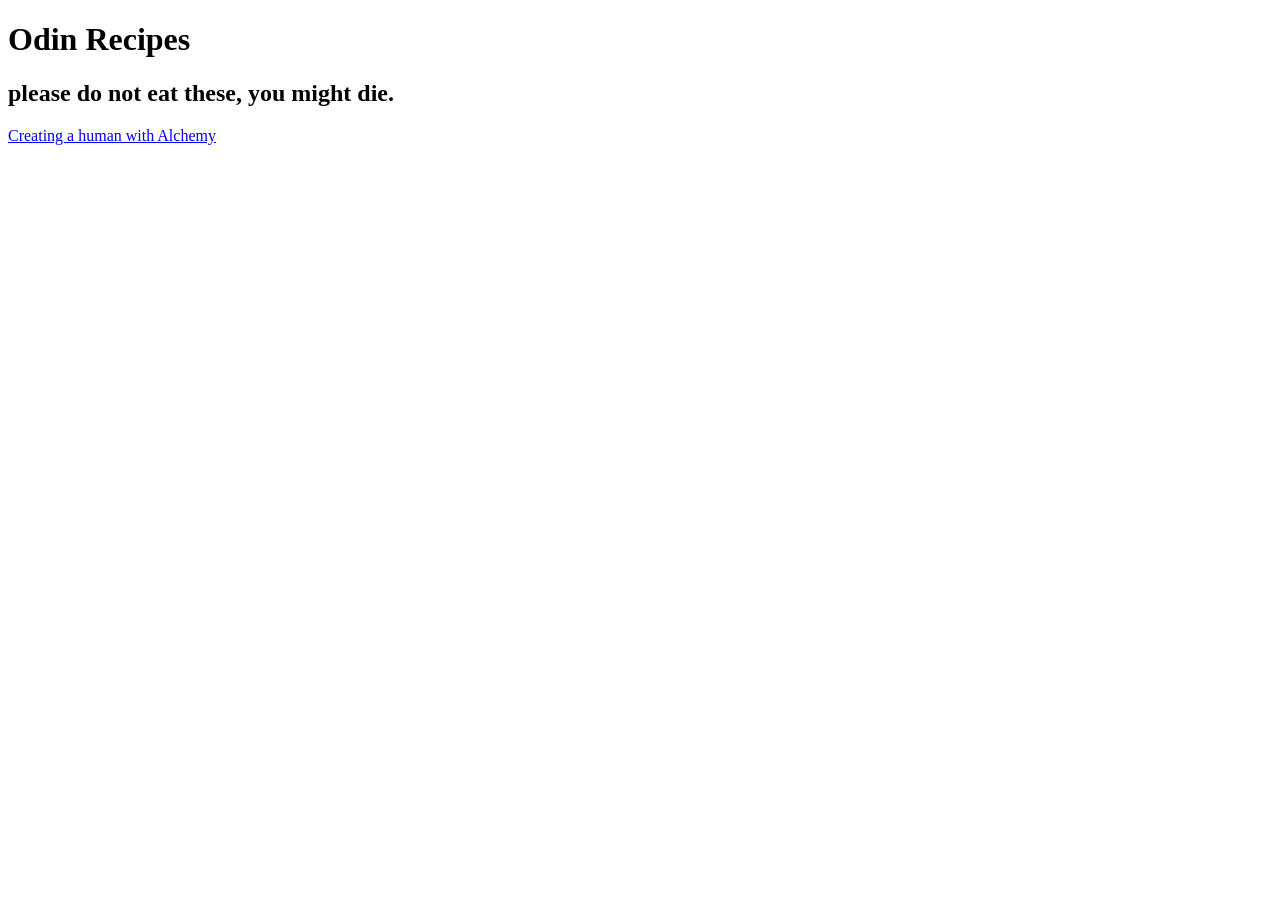
==== index.html @ a1109beb "Add Human recipe" ====
<!DOCTYPE html>
<html lang="en">
    <head>
        <meta charset="utf-8">
        <title>Odin Recipes</title>
    </head>
    <body>
        <h1>Odin Recipes</h1>
        <h2>please do not eat these, you might die.</h2>
        <a href="recipes/human.html">Creating a human with Alchemy</a>
    </body>
</html>
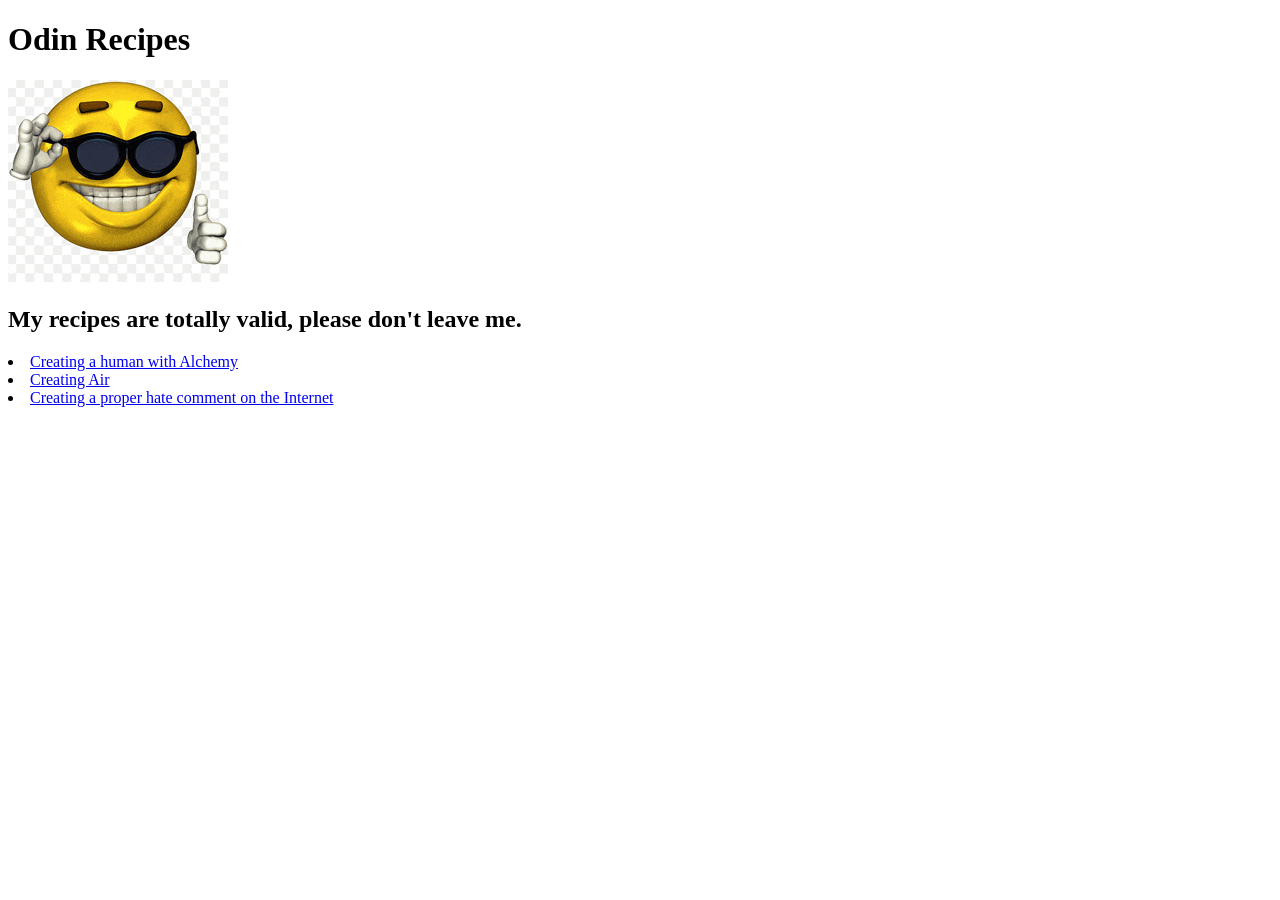
==== commit 8103f2b0: "Correct commit" ====
--- a/index.html
+++ b/index.html
@@ -6,7 +6,11 @@
     </head>
     <body>
         <h1>Odin Recipes</h1>
-        <h2>please do not eat these, you might die.</h2>
-        <a href="recipes/human.html">Creating a human with Alchemy</a>
+        <img src="./images/thumbup.gif" alt="happy thumb up face man">
+        <h2>My recipes are totally valid, please don't leave me.</h2>
+        <li><a href="recipes/human.html">Creating a human with Alchemy</a></li>
+        <li><a href="recipes/air.html">Creating Air</a></li>
+        <li><a href="recipes/complaint.html">Creating a proper hate comment on the Internet</li>
+        </ul>
     </body>
 </html>
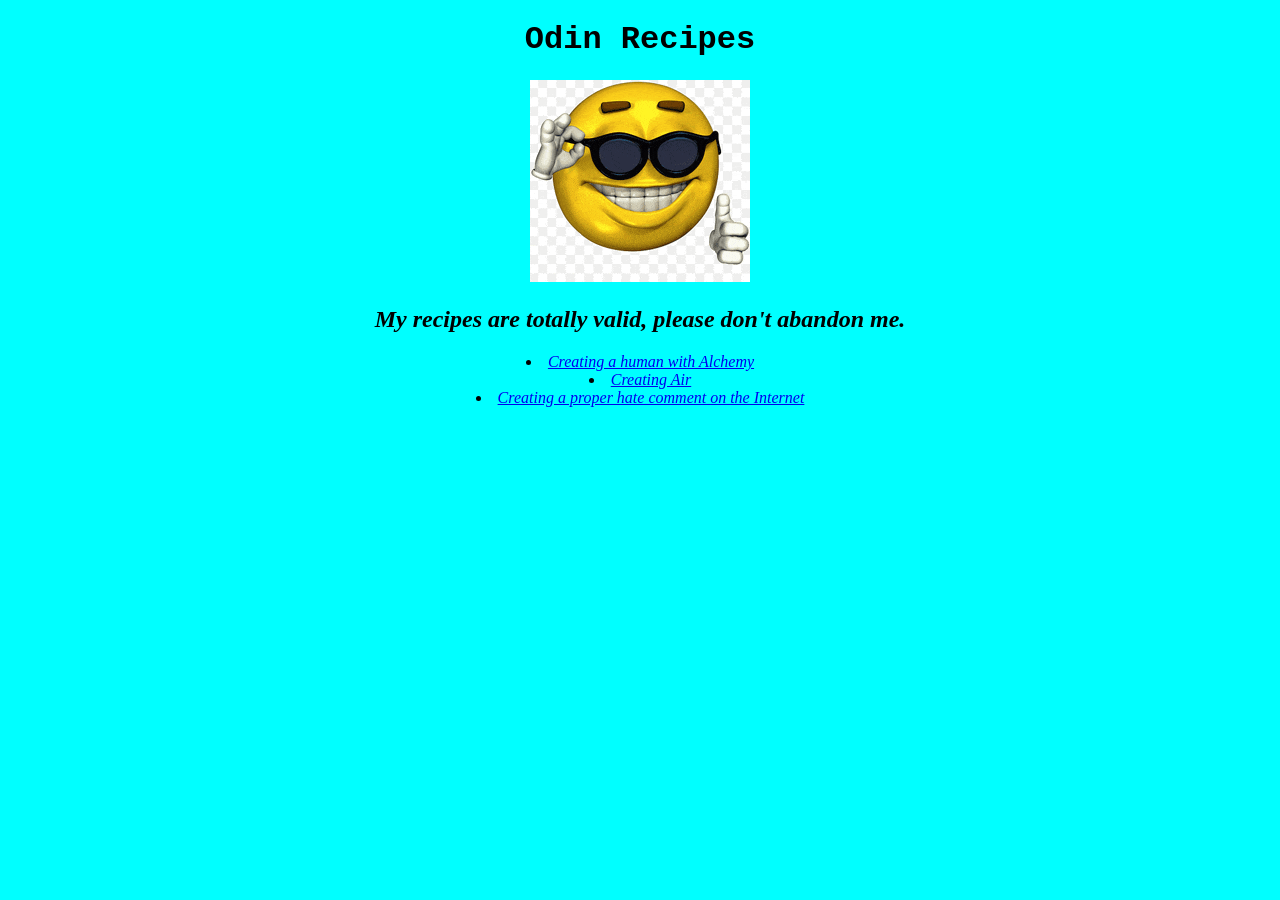
==== commit f8900c40: "godspeed" ====
--- a/index.html
+++ b/index.html
@@ -3,14 +3,17 @@
     <head>
         <meta charset="utf-8">
         <title>Odin Recipes</title>
+        <link rel="stylesheet" a href="style.css">
     </head>
     <body>
-        <h1>Odin Recipes</h1>
+        <h1 class="uno">Odin Recipes</h1>
+        <div class="dos">
         <img src="./images/thumbup.gif" alt="happy thumb up face man">
-        <h2>My recipes are totally valid, please don't leave me.</h2>
+        <h2>My recipes are totally valid, please don't abandon me.</h2>
         <li><a href="recipes/human.html">Creating a human with Alchemy</a></li>
         <li><a href="recipes/air.html">Creating Air</a></li>
         <li><a href="recipes/complaint.html">Creating a proper hate comment on the Internet</li>
         </ul>
+        </div>
     </body>
 </html>
--- a/style.css
+++ b/style.css
@@ -0,0 +1,23 @@
+body {
+    background-color: aqua;
+}
+
+.uno {
+    text-align: center;
+    font-family:'Courier New', Courier, monospace
+}
+.dos {
+    text-align: center;
+    font-style: oblique;
+}
+.ichi {
+    text-align: center;
+    font-family: 'Courier New', Courier, monospace
+}
+.ni {
+    font-family: 'Courier New', Courier, monospace;
+    font-weight: bold;
+}
+.san {
+    color: brown;
+}
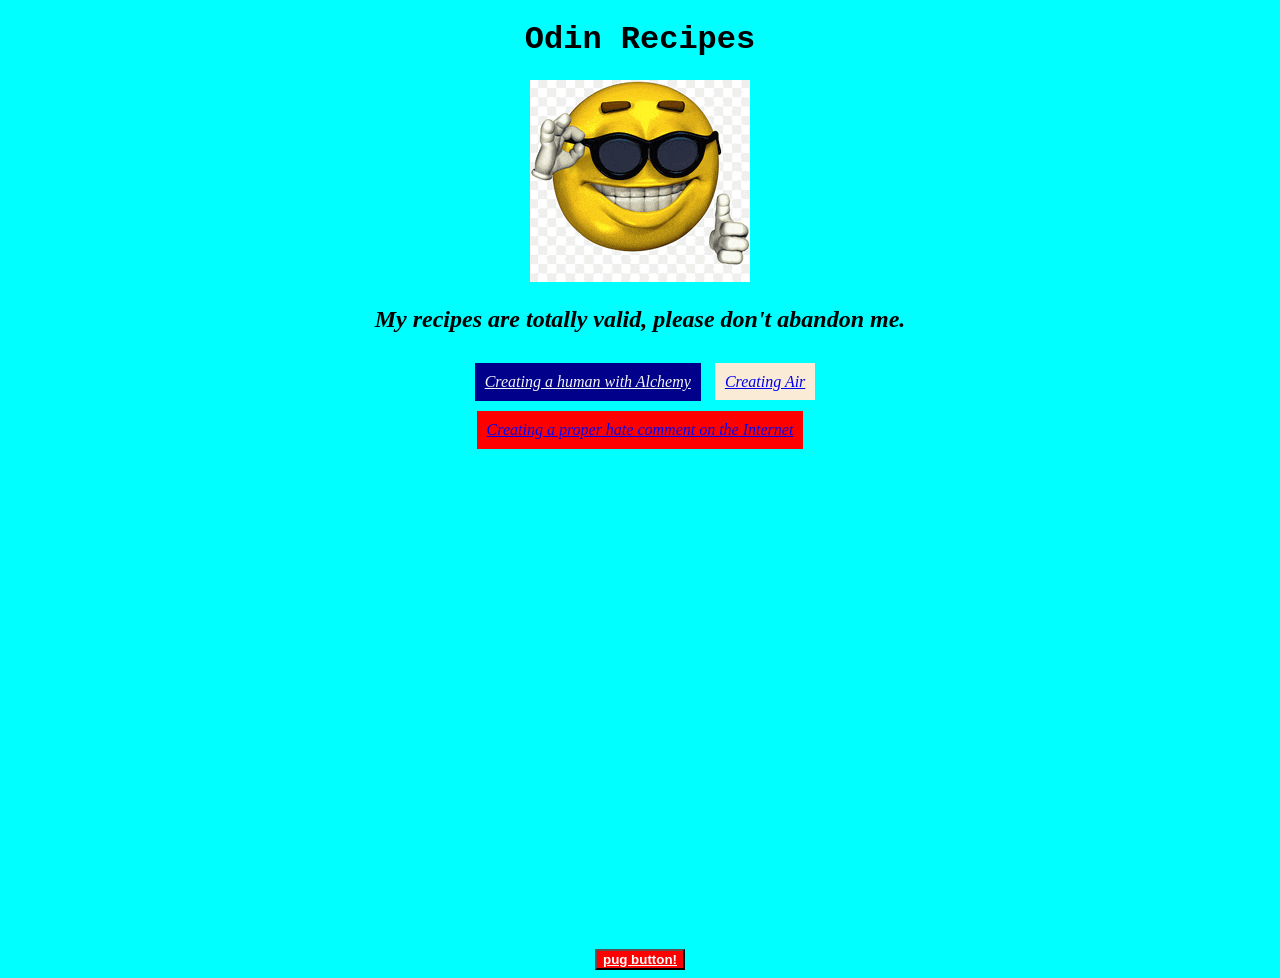
==== commit 0a5e9cf9: "Block and Inline Additions to Index" ====
--- a/index.html
+++ b/index.html
@@ -10,10 +10,11 @@
         <div class="dos">
         <img src="./images/thumbup.gif" alt="happy thumb up face man">
         <h2>My recipes are totally valid, please don't abandon me.</h2>
-        <li><a href="recipes/human.html">Creating a human with Alchemy</a></li>
-        <li><a href="recipes/air.html">Creating Air</a></li>
-        <li><a href="recipes/complaint.html">Creating a proper hate comment on the Internet</li>
+        <li class="un"><a href="recipes/human.html">Creating a human with Alchemy</a></li>
+        <li class="deux"><a href="recipes/air.html">Creating Air</a></li>
+        <li class="trois"><a href="recipes/complaint.html">Creating a proper hate comment on the Internet</li>
         </ul>
         </div>
+        <button><a href="../odin-links-and-images/imageofpug/dog.jpg">pug button!</a></button>
     </body>
 </html>
--- a/style.css
+++ b/style.css
@@ -10,6 +10,28 @@
     text-align: center;
     font-style: oblique;
 }
+.un {
+    display: inline-block;
+    margin: 10px;
+
+    background-color: darkblue;
+    padding: 10px;
+}
+.deux{
+    display: inline;
+    margin: 0px;
+    background-color: antiquewhite;
+    padding: 10px;
+}
+.trois {
+    display: block;
+    border: 1px;
+    background-color: red;
+    max-width: fit-content;
+    margin:auto;
+    padding: 10px;
+}
+
 .ichi {
     text-align: center;
     font-family: 'Courier New', Courier, monospace
@@ -20,4 +42,19 @@
 }
 .san {
     color: brown;
+}
+button {
+    display: block;
+    margin: auto;
+    background-color: red;
+    margin-top:500px;
+
+    
+}
+.un a {
+    color: whitesmoke
+}
+button a {
+    color: white;
+    font-weight: bold;
 }
